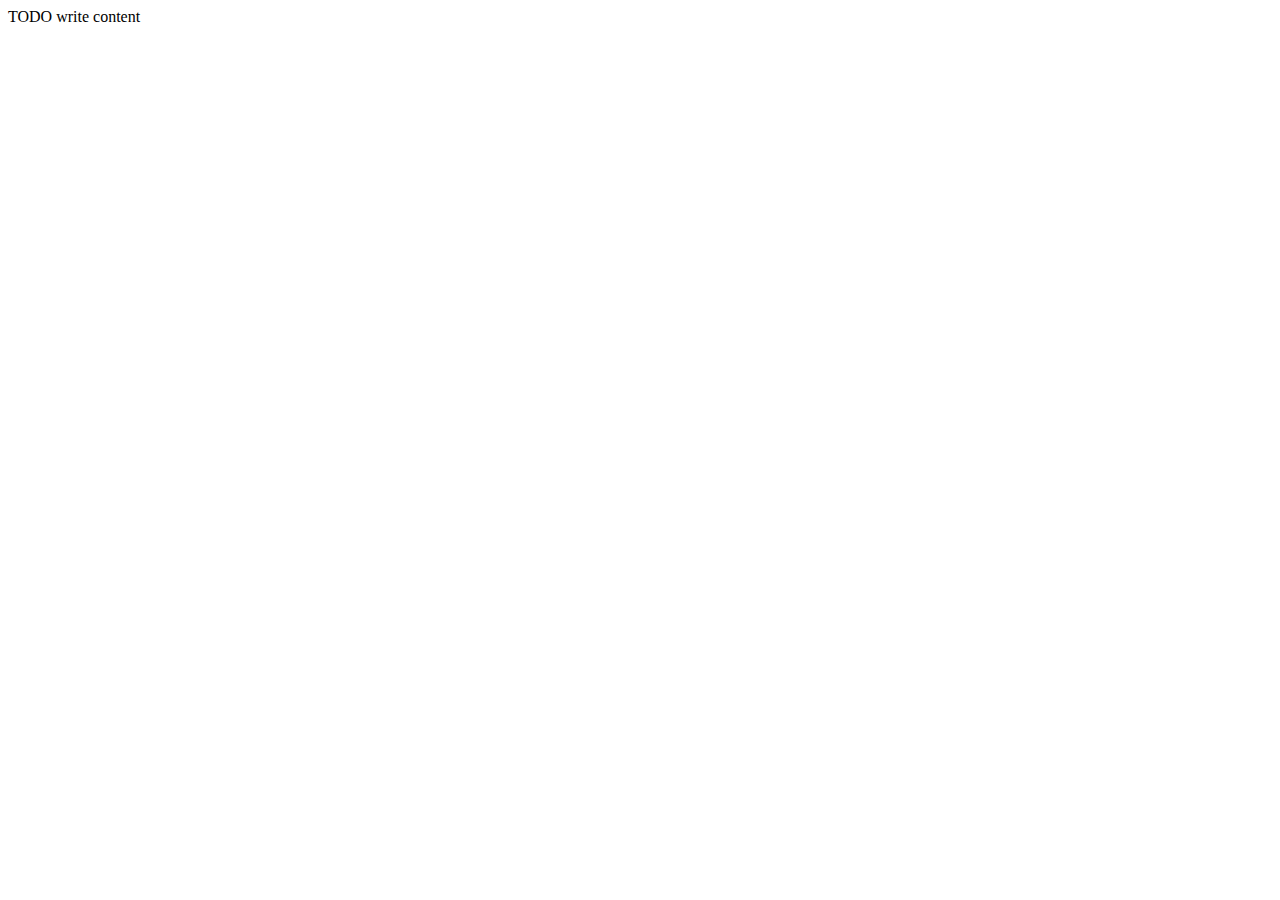
==== MarketPlacesWebsite/web/prueba.html @ cb72b092 "Prueba" ====
<!DOCTYPE html>
<!--
To change this license header, choose License Headers in Project Properties.
To change this template file, choose Tools | Templates
and open the template in the editor.
-->
<html>
    <head>
        <title>TODO supply a title</title>
        <meta charset="UTF-8">
        <meta name="viewport" content="width=device-width, initial-scale=1.0">
    </head>
    <body>
        <div>TODO write content</div>
    </body>
</html>
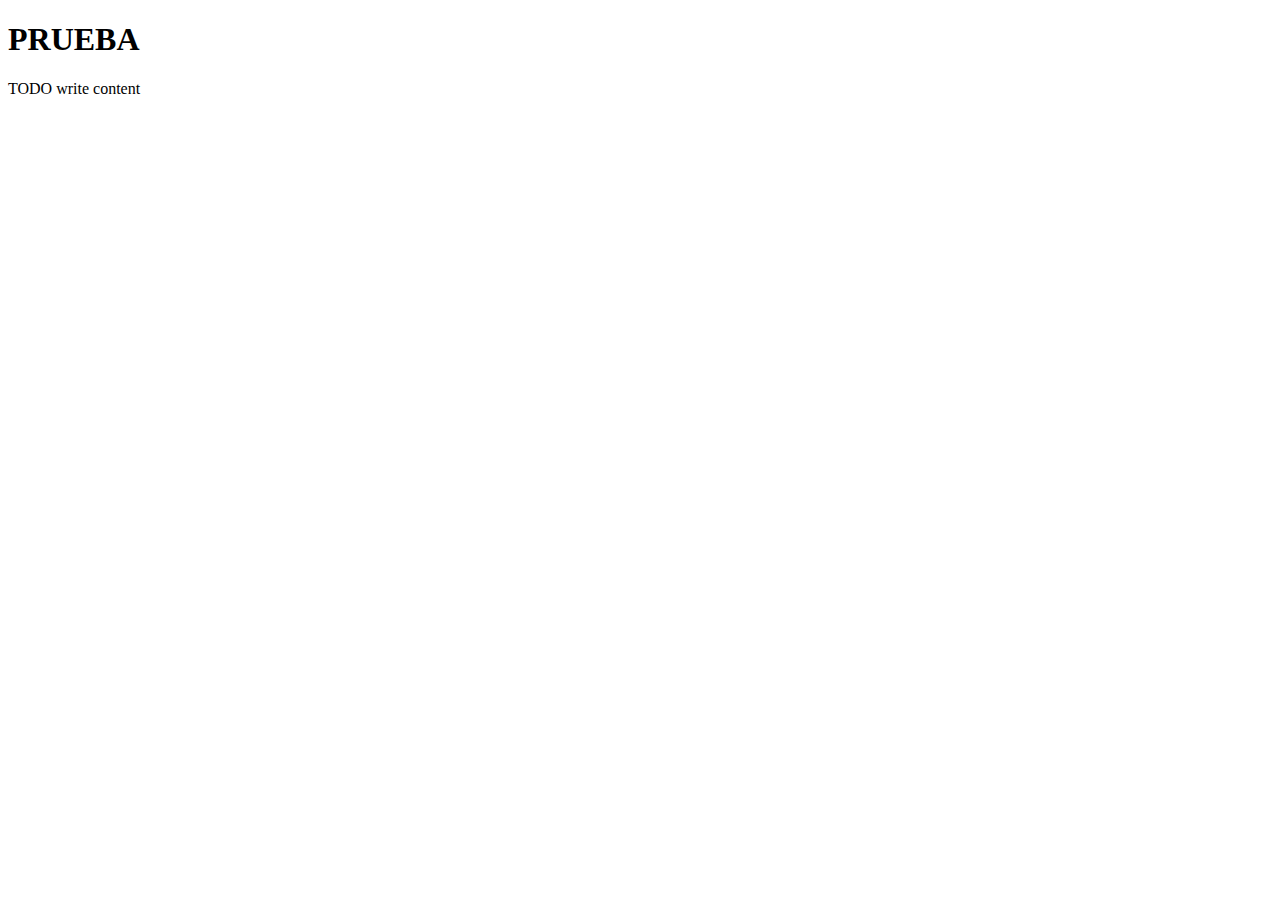
==== commit c0f256d5: "esta es la prueba 3" ====
--- a/MarketPlacesWebsite/web/prueba.html
+++ b/MarketPlacesWebsite/web/prueba.html
@@ -6,7 +6,8 @@
 -->
 <html>
     <head>
-        <title>TODO supply a title</title>
+        <title>PRUEBA</title>
+    <h1>PRUEBA</h1>
         <meta charset="UTF-8">
         <meta name="viewport" content="width=device-width, initial-scale=1.0">
     </head>
